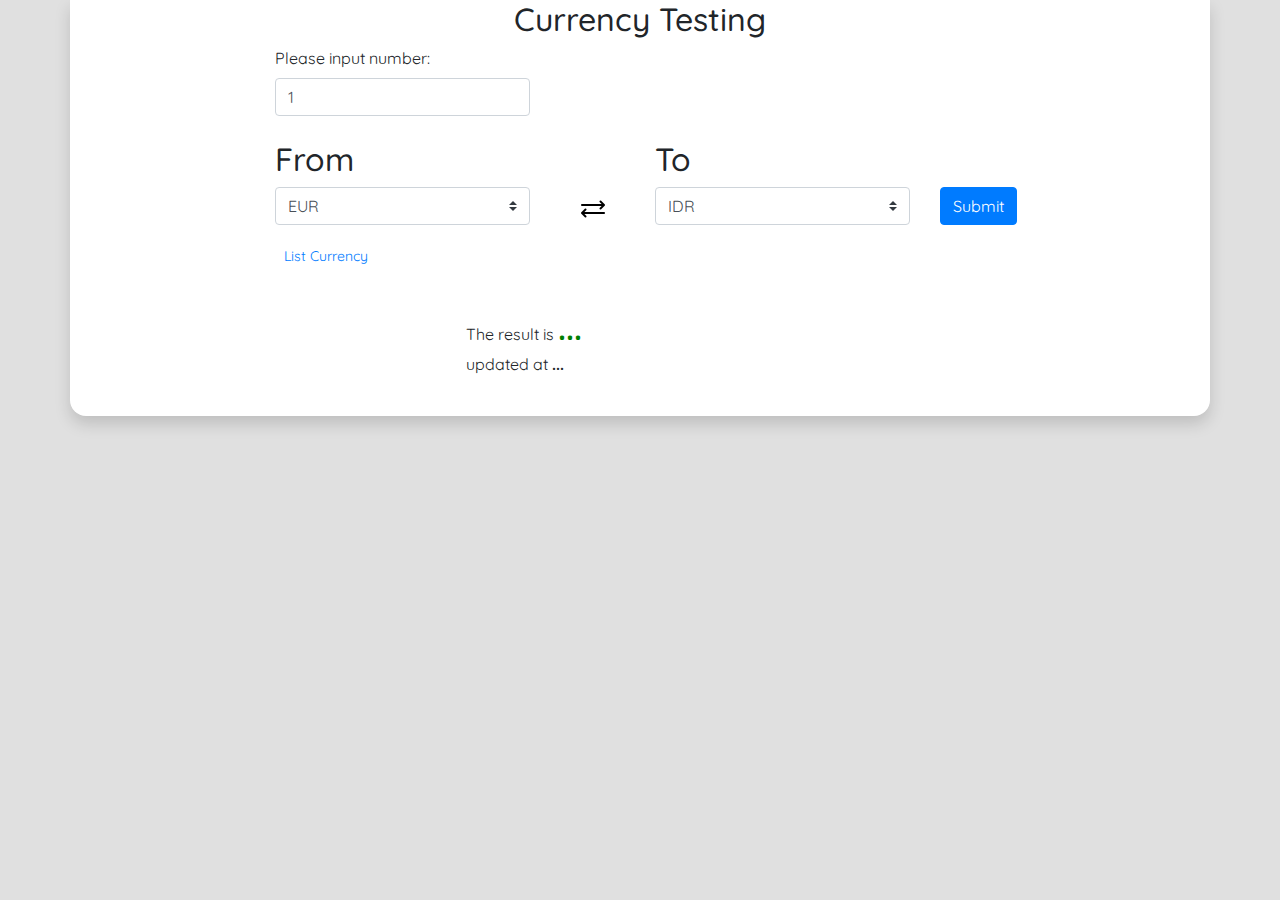
==== index.html @ 101857bf "initial" ====
<!DOCTYPE html>
<html lang="en">
<head>
    <meta charset="UTF-8">
    <meta name="viewport" content="width=device-width, initial-scale=1.0">
	<title>Document</title>
	<link rel="stylesheet" href="https://stackpath.bootstrapcdn.com/bootstrap/4.4.1/css/bootstrap.min.css">
	<link href="https://fonts.googleapis.com/css2?family=Quicksand:wght@500&display=swap" rel="stylesheet">
	<link rel="stylesheet" href="css/style.css">
</head>
<body>
	<!-- tabel currency -->
	<div class="container shadow">
		<h1 class="text-center">Currency Testing</h1>
			<div class="row">
				<div class="col-12 col-md-3 offset-lg-2">
					<label for="">Please input number: </label>
					<input type="number" id="my-numb" value="1" class="form-control">
				</div>
			</div>

			<br>
			
			<div class="row cont">
				<div class="col-12 col-md-3 offset-lg-2">
					<h1>From</h1>
					<select class="custom-select" name="from" id="from">
						<option value="EUR">EUR</option>
					</select>
				</div>
					
				<div class="col-12 col-md-1">
					<img src="img/orientation.png" class="orient" alt="orientation" onclick="swap()" width="32" height="32">
				</div>
			
				<div class="col-12 col-md-3">
					<h1>To</h1>
					<select class="custom-select" name="to" id="to">
						<option value="IDR">IDR</option>
					</select>
				</div>
				<div class="col-12 col-md-2">
					<input type="button" class="btn btn-primary" id="button1" value="Submit" onclick="compare()" />
				</div>
				<div class="col-12 col-md-3 offset-lg-2">
					<button type="button" class="btn btn-link btn-sm" style="margin:16px 0" data-toggle="modal" data-target="#exampleModalCenter">
						List Currency
					</button>
				</div>
				<div class="col-12 col-md-4 offset-lg-4 result">
					<div class="res">
						The result is 
						<span id="result">...</span>
					</div>
					<div class="time">updated at <span id="time">...</span></div>
				</div>
			</div>
			<br>
			
			<div class="modal fade" id="exampleModalCenter" tabindex="-1" role="dialog" aria-labelledby="exampleModalCenterTitle" aria-hidden="true">
				<div class="modal-dialog modal-dialog-centered" role="document">
				<div class="modal-content">
					<div class="modal-header">
					<h5 class="modal-title" id="exampleModalLongTitle">List Currency</h5>
					<button type="button" class="close" data-dismiss="modal" aria-label="Close">
						<span aria-hidden="true">&times;</span>
					</button>
					</div>
					<div class="modal-body">
						<div class="table-hide">
							<input id="myInput" class="form-control col-12 col-md-6" type="text" placeholder="Search..">
							<br>
							<table class="table table-striped">
								<thead>
								<tr>
									<th>Code Currency</th>
									<th>Detail Currency</th>
								</tr>
								</thead>
								<tbody id="myTable">
								<tr>
					
								</tr>
								</tbody>
							</table>
						</div>
					</div>
					<div class="modal-footer">
					<button type="button" class="btn btn-secondary" data-dismiss="modal">Close</button>
					</div>
				</div>
				</div>
			</div>
		</div>
	</div>
    
	<script type="text/javascript" src="js/jquery-1.12.4.min.js"></script>
	<script src="https://stackpath.bootstrapcdn.com/bootstrap/4.4.1/js/bootstrap.min.js"></script>
    <script>

		$("#myInput").on("keyup", function() {
			var value = $(this).val().toLowerCase();
			$("#myTable tr").filter(function() {
			$(this).toggle($(this).text().toLowerCase().indexOf(value) > -1)
			});
		});

		$("#my-numb").on("keyup", function() {
			$(this).toLocaleString('id')
		});

		$()

		var objectCurrency = [
			{
				name : 'IDR',
				detail : 'Indonesia Rupiah'
			},
			{
				name : 'USD',
				detail : 'US Dollar'
			},
			{
				name : 'AUD',
				detail : 'Australian Dollar'
			},
			{
				name : 'BGN',
				detail : 'Bulgarian Lev'
			},
			{
				name : 'BRL',
				detail : 'Brazilian Real'
			},
			{
				name : 'CAD',
				detail : 'Canadian Dollar'
			},
			{
				name : 'CHF',
				detail : 'Swiss Franc'
			},
			{
				name : 'CNY',
				detail : 'Yuan Renminbi'
			},
			{
				name : 'CZK',
				detail : 'Czech Koruna'
			},
			{
				name : 'DKK',
				detail : 'Danish Krone'
			},
			{
				name : 'GBP',
				detail : 'Pound Sterling'
			},
			{
				name : 'HKD',
				detail : 'Hong Kong Dollar'
			},
			{
				name : 'HRK',
				detail : 'Kuna'
			},
			{
				name : 'HUF',
				detail : 'Forint'
			},
			{
				name : 'ILS',
				detail : 'New Israeli Sheqel'
			},
			{
				name : 'INR',
				detail : 'Indian Rupee'
			},
			{
				name : 'ISK',
				detail : 'Iceland Krona'
			},
			{
				name : 'JPY',
				detail : 'Yen'
			},
			{
				name : 'KRW',
				detail : 'Won'
			},
			{
				name : 'MXN',
				detail : 'Mexican Peso'
			},
			{
				name : 'MYR',
				detail : 'Malaysian Ringgit'
			},
			{
				name : 'NOK',
				detail : 'Norwegian Krone'
			},
			{
				name : 'NZD',
				detail : 'New Zealand Dollar'
			},
			{
				name : 'PHP',
				detail : 'Phillipine Peso'
			},
			{
				name : 'PLN',
				detail : 'Zloty'
			},
			{
				name : 'RON',
				detail : 'Romanian Leu'
			},
			{
				name : 'RUB',
				detail : 'Russian Rubble'
			},
			{
				name : 'SEK',
				detail : 'Swedish Krona'
			},
			{
				name : 'SGD',
				detail : 'Singapore Dollar'
			},
			{
				name : 'THB',
				detail : 'Baht'
			},
			{
				name : 'TRY',
				detail : 'Turkish Lira'
			},
			{
				name : 'ZAR',
				detail : 'Rand'
			},
		]
		
		objectCurrency.forEach ( result => {
			$("#myTable").append(`
				<tr>
					<td>${result.name}</td>
					<td>${result.detail}</td>
				</tr>
			`)
		})

        function swap() {
            let a = $("#from").val();
            let b = $("#to").val();
            [a, b] = [b, a];
            $("#from").val(a);
            $("#to").val(b)
        }

        $("#from")

        let url = 'https://api.exchangeratesapi.io/latest'
		$.ajax({
			url: url,
			type: 'GET',
			success: (response => {
				let from = $("#from");
				let to = $("#to");
				// buat munculin key
				$.each(response.rates, function(key, value){
					from.append(`
						<option value=${key}>${key}</option>
					`);
					to.append(`
						<option value=${key}>${key}</option>
					`)				
				});
			})
		})

		function compare(){
			let from = $("#from").val();
			let to = $("#to").val();
			$.ajax({
				url: url,
				type: 'GET',
				data: { base: from, symbols: to },
				success: (response => {
					let number = $("#my-numb").val();
					let parsNumber = parseInt(number);
					let timenya = $("#time");
					let today = response.date;
					var monthWording = {
							'01':'Januari',
							'02':'Februari',
							'03':'Maret',
							'04':'April',
							'05':'Mei',
							'06':'Juni',
							'07':'Juli',
							'08':'Agustus',
							'09':'September',
							'10':'Oktober',
							'11':'November',
							'12':'Desember',
						}

					let sliceMonth = today.slice(5,7);
					let sliceDay = today.slice(8,10)
					let sliceYear = today.slice(0,4)
					
					let resultToday = `${sliceDay} ${monthWording[sliceMonth]} ${sliceYear}`
					
					timenya.text(resultToday);

					$.each(response.rates, function(key, value){
						var currency = parsNumber * value;
                        var theCurrency = currency.toLocaleString('id');
                        var result = $("#result");
						console.log("hasilnya: ", currency);
                        result.text(`${theCurrency} - ${key}`)
					});
				})
			})
		}
    </script>
</body>
</html>
---- css/style.css ----
body {
    font-family: 'Quicksand', sans-serif;
    background-color: #e0e0e0;
}
.cont {
    align-items: flex-end;
}
h1 {
    font-size: 32px;
}
.table-hide {
    max-height: 216px;
    overflow-x: scroll;
}
.result {
    padding: 16px;
}
#result {
    font-size: 32px;
    color: green;
    font-weight: bold;
}
#time {
    font-weight: bold;
}
.orient {
    cursor: pointer;margin: 0 auto;text-align: center;display: block;
}

.shadow {
    border-bottom: 0 none;
    box-shadow: 0 1px 5px rgba(0, 0, 0, 0.46);
    background-color: #fff;
    border-radius: 0 0 16px 16px;
}
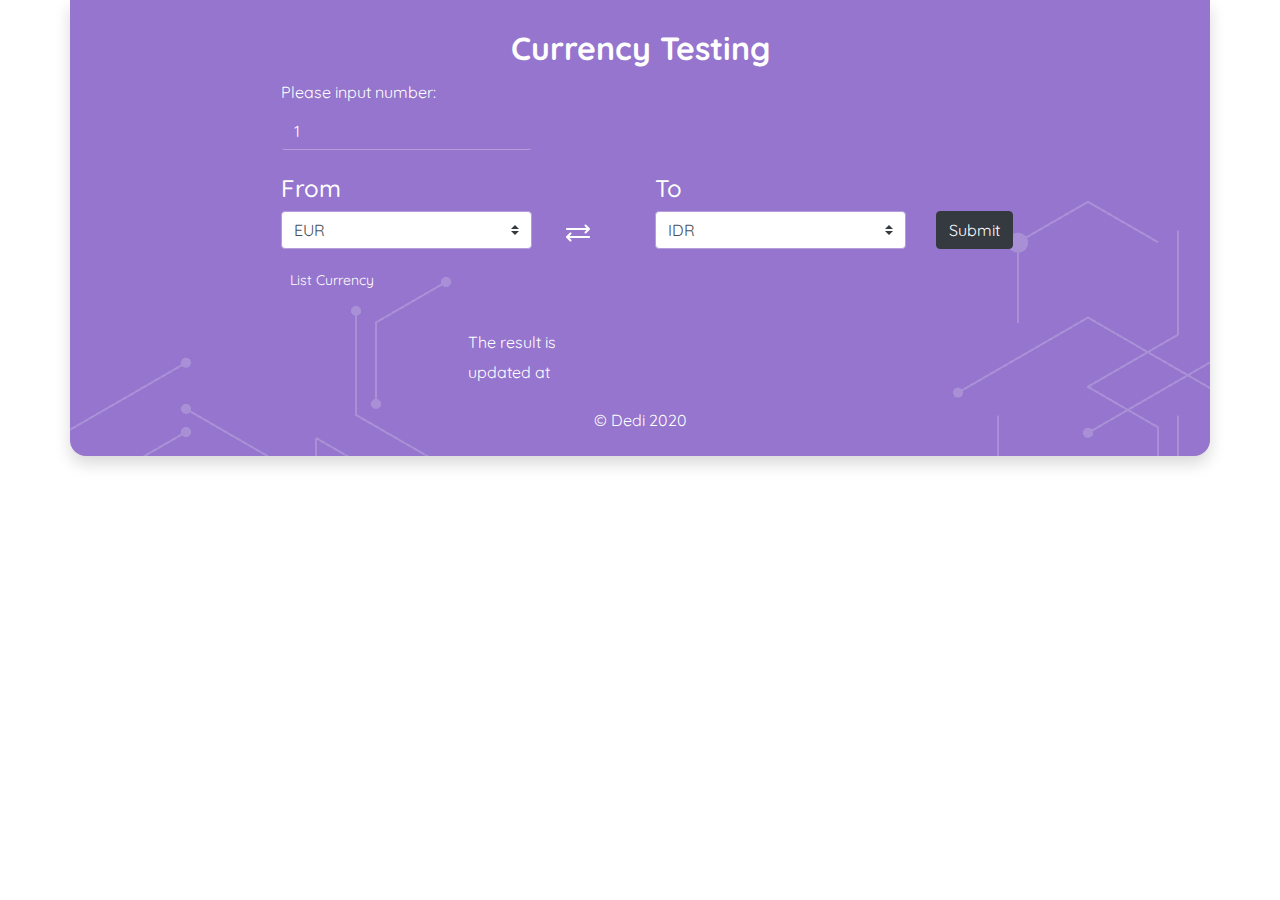
==== commit 7d7c02de: "second update" ====
--- a/index.html
+++ b/index.html
@@ -11,11 +11,11 @@
 <body>
 	<!-- tabel currency -->
 	<div class="container shadow">
-		<h1 class="text-center">Currency Testing</h1>
+		<h1 class="text-center title">Currency Testing</h1>
 			<div class="row">
 				<div class="col-12 col-md-3 offset-lg-2">
 					<label for="">Please input number: </label>
-					<input type="number" id="my-numb" value="1" class="form-control">
+					<input type="number" id="my-numb" value="1" class="form-control input">
 				</div>
 			</div>
 
@@ -37,10 +37,11 @@
 					<h1>To</h1>
 					<select class="custom-select" name="to" id="to">
 						<option value="IDR">IDR</option>
+						<option value="EUR">EUR</option>
 					</select>
 				</div>
 				<div class="col-12 col-md-2">
-					<input type="button" class="btn btn-primary" id="button1" value="Submit" onclick="compare()" />
+					<input type="button" class="btn btn-dark" id="button1" value="Submit" onclick="compare()" />
 				</div>
 				<div class="col-12 col-md-3 offset-lg-2">
 					<button type="button" class="btn btn-link btn-sm" style="margin:16px 0" data-toggle="modal" data-target="#exampleModalCenter">
@@ -50,12 +51,13 @@
 				<div class="col-12 col-md-4 offset-lg-4 result">
 					<div class="res">
 						The result is 
-						<span id="result">...</span>
+						<span id="result"></span>
 					</div>
-					<div class="time">updated at <span id="time">...</span></div>
+					<div class="time">updated at <span id="time"></span></div>
 				</div>
 			</div>
 			<br>
+			<div class="text-center">&copy; Dedi 2020</div>
 			
 			<div class="modal fade" id="exampleModalCenter" tabindex="-1" role="dialog" aria-labelledby="exampleModalCenterTitle" aria-hidden="true">
 				<div class="modal-dialog modal-dialog-centered" role="document">
--- a/css/style.css
+++ b/css/style.css
@@ -1,35 +1,72 @@
 body {
-    font-family: 'Quicksand', sans-serif;
-    background-color: #e0e0e0;
+  font-family: "Quicksand", Arial;
+  color: white;
+  height: 100vh;
+  box-sizing: border-box;
 }
-.cont {
-    align-items: flex-end;
+body #result,
+body #time {
+  color: yellow;
 }
-h1 {
-    font-size: 32px;
+body #result {
+  font-size: 32px;
 }
-.table-hide {
-    max-height: 216px;
-    overflow-x: scroll;
+body .modal-title {
+  color: black;
 }
-.result {
-    padding: 16px;
+body .btn-link {
+  color: white;
 }
-#result {
-    font-size: 32px;
-    color: green;
-    font-weight: bold;
+body .btn-link:hover {
+  color: white;
 }
-#time {
-    font-weight: bold;
+body .table-hide {
+  max-height: 200px;
+  overflow-y: scroll;
 }
-.orient {
-    cursor: pointer;margin: 0 auto;text-align: center;display: block;
+body .shadow {
+  padding: 24px;
+  background: url(../img/bg-header-bl.png) left bottom no-repeat, url(../img/bg-header-br.png) right bottom no-repeat, #9575cd;
+  box-shadow: inset 0 -15px 15px -15px rgba(0, 0, 0, 0.3);
+  border-radius: 0 0 16px 16px;
+}
+body .orient {
+  cursor: pointer;
+}
+body .title {
+  padding: 24px 0;
+  font-weight: bold;
+  line-height: 0;
+  text-align: center;
+  font-size: 32px;
+}
+body .input {
+  border: 1px solid transparent;
+  background: transparent;
+  color: white;
+  border-bottom: 1px solid #b39ddb;
+}
+body .input:focus {
+  color: white;
+  background-color: transparent;
+  border-color: transparent;
+  border-bottom: 1px solid white;
+  outline: 0;
+  box-shadow: initial;
+}
+body .custom-select {
+  border: 1px solid #b39ddb;
+}
+body .custom-select:focus {
+  border-color: #9575cd;
+  outline: 0;
+  box-shadow: initial;
+}
+body .cont {
+  align-items: flex-end;
+}
+body .cont h1 {
+  font-size: 24px;
 }
 
-.shadow {
-    border-bottom: 0 none;
-    box-shadow: 0 1px 5px rgba(0, 0, 0, 0.46);
-    background-color: #fff;
-    border-radius: 0 0 16px 16px;
-}+/*# sourceMappingURL=style.css.map */
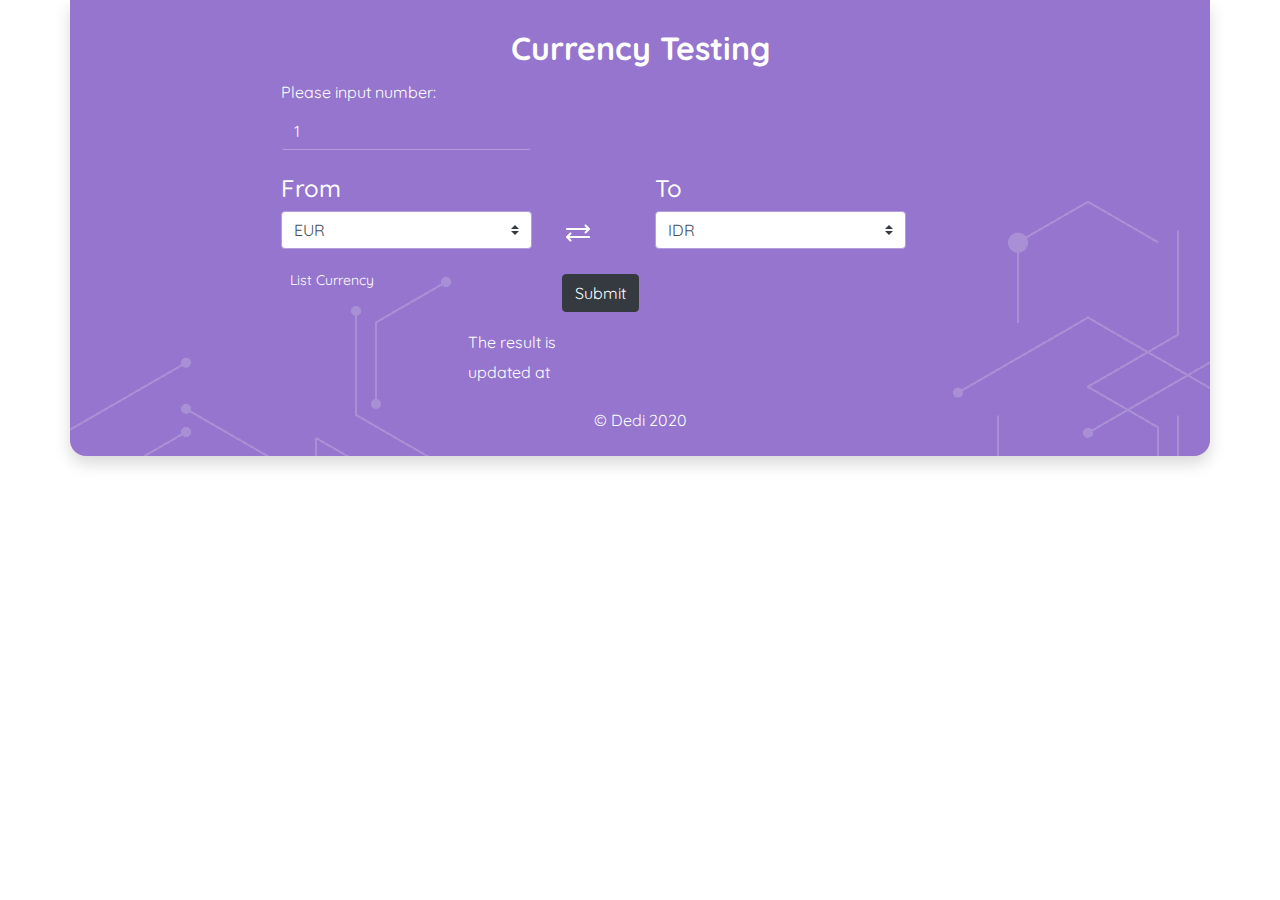
==== commit 28f9ac84: "test" ====
--- a/index.html
+++ b/index.html
@@ -3,7 +3,8 @@
 <head>
     <meta charset="UTF-8">
     <meta name="viewport" content="width=device-width, initial-scale=1.0">
-	<title>Document</title>
+	<title>Currency</title>
+	<link rel="shortcut icon" href="img/favicon.png" type="image/png" />
 	<link rel="stylesheet" href="https://stackpath.bootstrapcdn.com/bootstrap/4.4.1/css/bootstrap.min.css">
 	<link href="https://fonts.googleapis.com/css2?family=Quicksand:wght@500&display=swap" rel="stylesheet">
 	<link rel="stylesheet" href="css/style.css">
@@ -22,32 +23,33 @@
 			<br>
 			
 			<div class="row cont">
-				<div class="col-12 col-md-3 offset-lg-2">
+				<div class="col-5 col-md-3 offset-lg-2">
 					<h1>From</h1>
 					<select class="custom-select" name="from" id="from">
 						<option value="EUR">EUR</option>
 					</select>
 				</div>
 					
-				<div class="col-12 col-md-1">
+				<div class="col-2 col-md-1">
 					<img src="img/orientation.png" class="orient" alt="orientation" onclick="swap()" width="32" height="32">
 				</div>
 			
-				<div class="col-12 col-md-3">
+				<div class="col-5 col-md-3">
 					<h1>To</h1>
 					<select class="custom-select" name="to" id="to">
 						<option value="IDR">IDR</option>
 						<option value="EUR">EUR</option>
 					</select>
 				</div>
-				<div class="col-12 col-md-2">
-					<input type="button" class="btn btn-dark" id="button1" value="Submit" onclick="compare()" />
-				</div>
 				<div class="col-12 col-md-3 offset-lg-2">
 					<button type="button" class="btn btn-link btn-sm" style="margin:16px 0" data-toggle="modal" data-target="#exampleModalCenter">
 						List Currency
 					</button>
 				</div>
+				<div class="col-12 col-md-2">
+					<input type="button" class="btn btn-dark" id="button1" value="Submit" onclick="compare()" />
+				</div>
+				<br>
 				<div class="col-12 col-md-4 offset-lg-4 result">
 					<div class="res">
 						The result is 
--- a/css/style.css
+++ b/css/style.css
@@ -1,7 +1,12 @@
+@media (max-width: 566px) {
+  .shadow {
+    height: 100vh;
+    border-radius: 0 !important;
+  }
+}
 body {
   font-family: "Quicksand", Arial;
   color: white;
-  height: 100vh;
   box-sizing: border-box;
 }
 body #result,
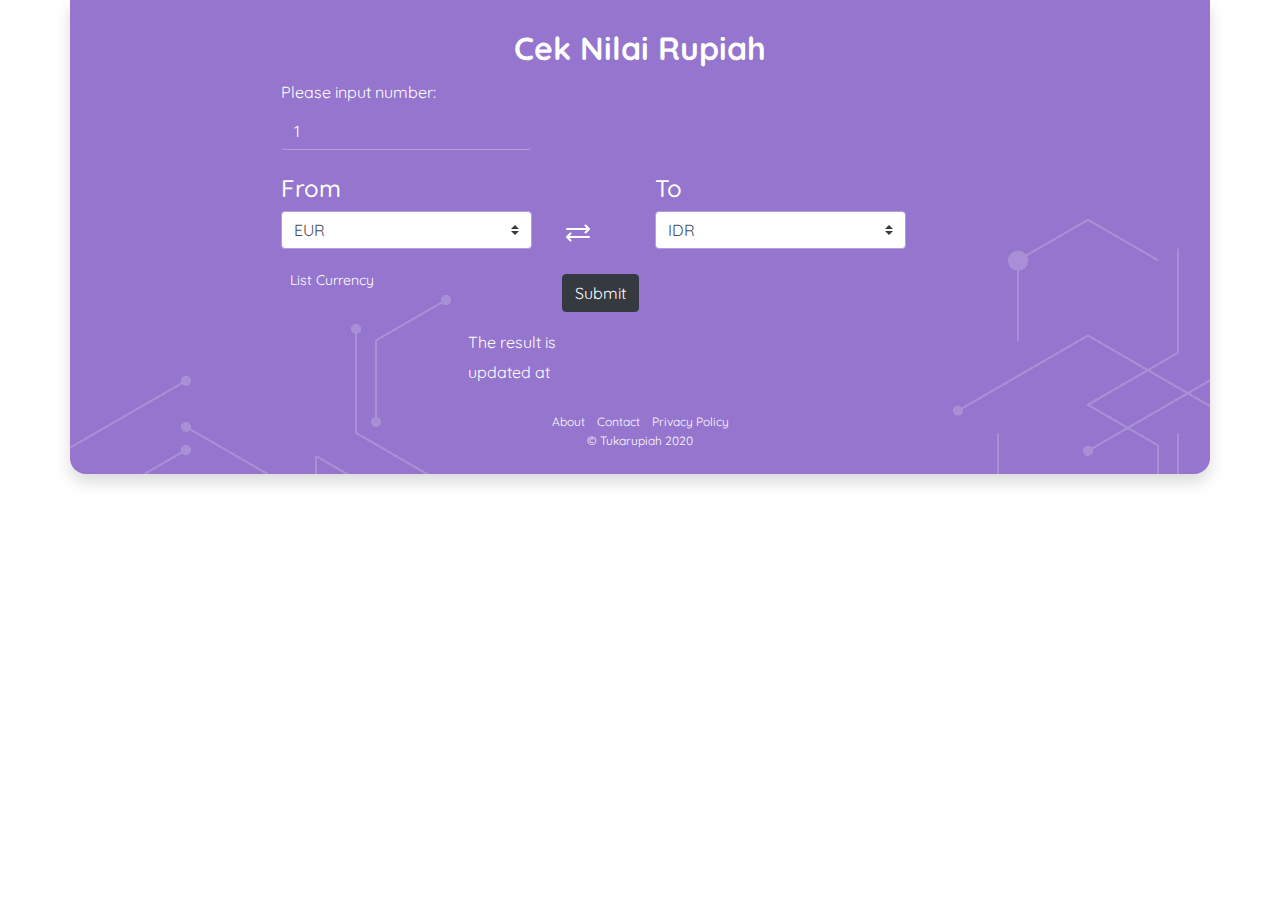
==== commit 84ec131c: "update" ====
--- a/index.html
+++ b/index.html
@@ -8,15 +8,16 @@
 	<link rel="stylesheet" href="https://stackpath.bootstrapcdn.com/bootstrap/4.4.1/css/bootstrap.min.css">
 	<link href="https://fonts.googleapis.com/css2?family=Quicksand:wght@500&display=swap" rel="stylesheet">
 	<link rel="stylesheet" href="css/style.css">
+	<script data-ad-client="ca-pub-5576737177920444" async src="https://pagead2.googlesyndication.com/pagead/js/adsbygoogle.js"></script>
 </head>
 <body>
 	<!-- tabel currency -->
 	<div class="container shadow">
-		<h1 class="text-center title">Currency Testing</h1>
+		<h1 class="text-center title">Cek Nilai Rupiah</h1>
 			<div class="row">
 				<div class="col-12 col-md-3 offset-lg-2">
 					<label for="">Please input number: </label>
-					<input type="number" id="my-numb" value="1" class="form-control input">
+					<input type="text" id="my-numb" value="1" class="form-control input">
 				</div>
 			</div>
 
@@ -59,7 +60,14 @@
 				</div>
 			</div>
 			<br>
-			<div class="text-center">&copy; Dedi 2020</div>
+			<footer>
+				<div class="text-center">
+					<a href="about.html">About</a>
+					<a href="contact.html">Contact</a>
+					<a href="privacy-policy.html">Privacy Policy</a>
+					<div class="small">&copy; Tukarupiah 2020</div>
+				</div>
+			</footer>
 			
 			<div class="modal fade" id="exampleModalCenter" tabindex="-1" role="dialog" aria-labelledby="exampleModalCenterTitle" aria-hidden="true">
 				<div class="modal-dialog modal-dialog-centered" role="document">
@@ -98,237 +106,8 @@
 		</div>
 	</div>
     
-	<script type="text/javascript" src="js/jquery-1.12.4.min.js"></script>
+	<script src="https://code.jquery.com/jquery-3.5.1.min.js" integrity="sha256-9/aliU8dGd2tb6OSsuzixeV4y/faTqgFtohetphbbj0=" crossorigin="anonymous"></script>
 	<script src="https://stackpath.bootstrapcdn.com/bootstrap/4.4.1/js/bootstrap.min.js"></script>
-    <script>
-
-		$("#myInput").on("keyup", function() {
-			var value = $(this).val().toLowerCase();
-			$("#myTable tr").filter(function() {
-			$(this).toggle($(this).text().toLowerCase().indexOf(value) > -1)
-			});
-		});
-
-		$("#my-numb").on("keyup", function() {
-			$(this).toLocaleString('id')
-		});
-
-		$()
-
-		var objectCurrency = [
-			{
-				name : 'IDR',
-				detail : 'Indonesia Rupiah'
-			},
-			{
-				name : 'USD',
-				detail : 'US Dollar'
-			},
-			{
-				name : 'AUD',
-				detail : 'Australian Dollar'
-			},
-			{
-				name : 'BGN',
-				detail : 'Bulgarian Lev'
-			},
-			{
-				name : 'BRL',
-				detail : 'Brazilian Real'
-			},
-			{
-				name : 'CAD',
-				detail : 'Canadian Dollar'
-			},
-			{
-				name : 'CHF',
-				detail : 'Swiss Franc'
-			},
-			{
-				name : 'CNY',
-				detail : 'Yuan Renminbi'
-			},
-			{
-				name : 'CZK',
-				detail : 'Czech Koruna'
-			},
-			{
-				name : 'DKK',
-				detail : 'Danish Krone'
-			},
-			{
-				name : 'GBP',
-				detail : 'Pound Sterling'
-			},
-			{
-				name : 'HKD',
-				detail : 'Hong Kong Dollar'
-			},
-			{
-				name : 'HRK',
-				detail : 'Kuna'
-			},
-			{
-				name : 'HUF',
-				detail : 'Forint'
-			},
-			{
-				name : 'ILS',
-				detail : 'New Israeli Sheqel'
-			},
-			{
-				name : 'INR',
-				detail : 'Indian Rupee'
-			},
-			{
-				name : 'ISK',
-				detail : 'Iceland Krona'
-			},
-			{
-				name : 'JPY',
-				detail : 'Yen'
-			},
-			{
-				name : 'KRW',
-				detail : 'Won'
-			},
-			{
-				name : 'MXN',
-				detail : 'Mexican Peso'
-			},
-			{
-				name : 'MYR',
-				detail : 'Malaysian Ringgit'
-			},
-			{
-				name : 'NOK',
-				detail : 'Norwegian Krone'
-			},
-			{
-				name : 'NZD',
-				detail : 'New Zealand Dollar'
-			},
-			{
-				name : 'PHP',
-				detail : 'Phillipine Peso'
-			},
-			{
-				name : 'PLN',
-				detail : 'Zloty'
-			},
-			{
-				name : 'RON',
-				detail : 'Romanian Leu'
-			},
-			{
-				name : 'RUB',
-				detail : 'Russian Rubble'
-			},
-			{
-				name : 'SEK',
-				detail : 'Swedish Krona'
-			},
-			{
-				name : 'SGD',
-				detail : 'Singapore Dollar'
-			},
-			{
-				name : 'THB',
-				detail : 'Baht'
-			},
-			{
-				name : 'TRY',
-				detail : 'Turkish Lira'
-			},
-			{
-				name : 'ZAR',
-				detail : 'Rand'
-			},
-		]
-		
-		objectCurrency.forEach ( result => {
-			$("#myTable").append(`
-				<tr>
-					<td>${result.name}</td>
-					<td>${result.detail}</td>
-				</tr>
-			`)
-		})
-
-        function swap() {
-            let a = $("#from").val();
-            let b = $("#to").val();
-            [a, b] = [b, a];
-            $("#from").val(a);
-            $("#to").val(b)
-        }
-
-        $("#from")
-
-        let url = 'https://api.exchangeratesapi.io/latest'
-		$.ajax({
-			url: url,
-			type: 'GET',
-			success: (response => {
-				let from = $("#from");
-				let to = $("#to");
-				// buat munculin key
-				$.each(response.rates, function(key, value){
-					from.append(`
-						<option value=${key}>${key}</option>
-					`);
-					to.append(`
-						<option value=${key}>${key}</option>
-					`)				
-				});
-			})
-		})
-
-		function compare(){
-			let from = $("#from").val();
-			let to = $("#to").val();
-			$.ajax({
-				url: url,
-				type: 'GET',
-				data: { base: from, symbols: to },
-				success: (response => {
-					let number = $("#my-numb").val();
-					let parsNumber = parseInt(number);
-					let timenya = $("#time");
-					let today = response.date;
-					var monthWording = {
-							'01':'Januari',
-							'02':'Februari',
-							'03':'Maret',
-							'04':'April',
-							'05':'Mei',
-							'06':'Juni',
-							'07':'Juli',
-							'08':'Agustus',
-							'09':'September',
-							'10':'Oktober',
-							'11':'November',
-							'12':'Desember',
-						}
-
-					let sliceMonth = today.slice(5,7);
-					let sliceDay = today.slice(8,10)
-					let sliceYear = today.slice(0,4)
-					
-					let resultToday = `${sliceDay} ${monthWording[sliceMonth]} ${sliceYear}`
-					
-					timenya.text(resultToday);
-
-					$.each(response.rates, function(key, value){
-						var currency = parsNumber * value;
-                        var theCurrency = currency.toLocaleString('id');
-                        var result = $("#result");
-						console.log("hasilnya: ", currency);
-                        result.text(`${theCurrency} - ${key}`)
-					});
-				})
-			})
-		}
-    </script>
+	<script type="text/javascript" src="js/custom.js"></script>
 </body>
 </html>--- a/css/style.css
+++ b/css/style.css
@@ -3,11 +3,72 @@
     height: 100vh;
     border-radius: 0 !important;
   }
+
+  .email {
+    font-size: 24px;
+  }
+
+  .height-auto {
+    height: auto !important;
+  }
 }
+.small {
+  font-size: 12px;
+}
+
 body {
   font-family: "Quicksand", Arial;
   color: white;
   box-sizing: border-box;
+  overflow-x: hidden;
+}
+body a {
+  color: white;
+}
+body a:hover {
+  color: white;
+  text-decoration: none;
+}
+body .email {
+  margin: 56px 0;
+}
+body .email a {
+  color: rebeccapurple;
+  font-weight: bold;
+  background: white;
+  padding: 16px 24px;
+  border-radius: 24px;
+  margin: 16px 0;
+}
+body .email a:hover {
+  text-decoration: none;
+}
+body .breadcumb {
+  display: block;
+  margin-bottom: 32px;
+}
+body .breadcumb .active {
+  font-weight: bold;
+}
+body .breadcumb .active::before {
+  content: "/ ";
+}
+body .breadcumb a {
+  display: inline-block;
+  color: white;
+}
+body .breadcumb a:hover {
+  text-decoration: none;
+  color: silver;
+}
+body footer a {
+  font-size: 12px;
+  color: white;
+  margin: 0 4px;
+}
+body footer a:hover {
+  color: silver;
+  text-decoration: none;
 }
 body #result,
 body #time {
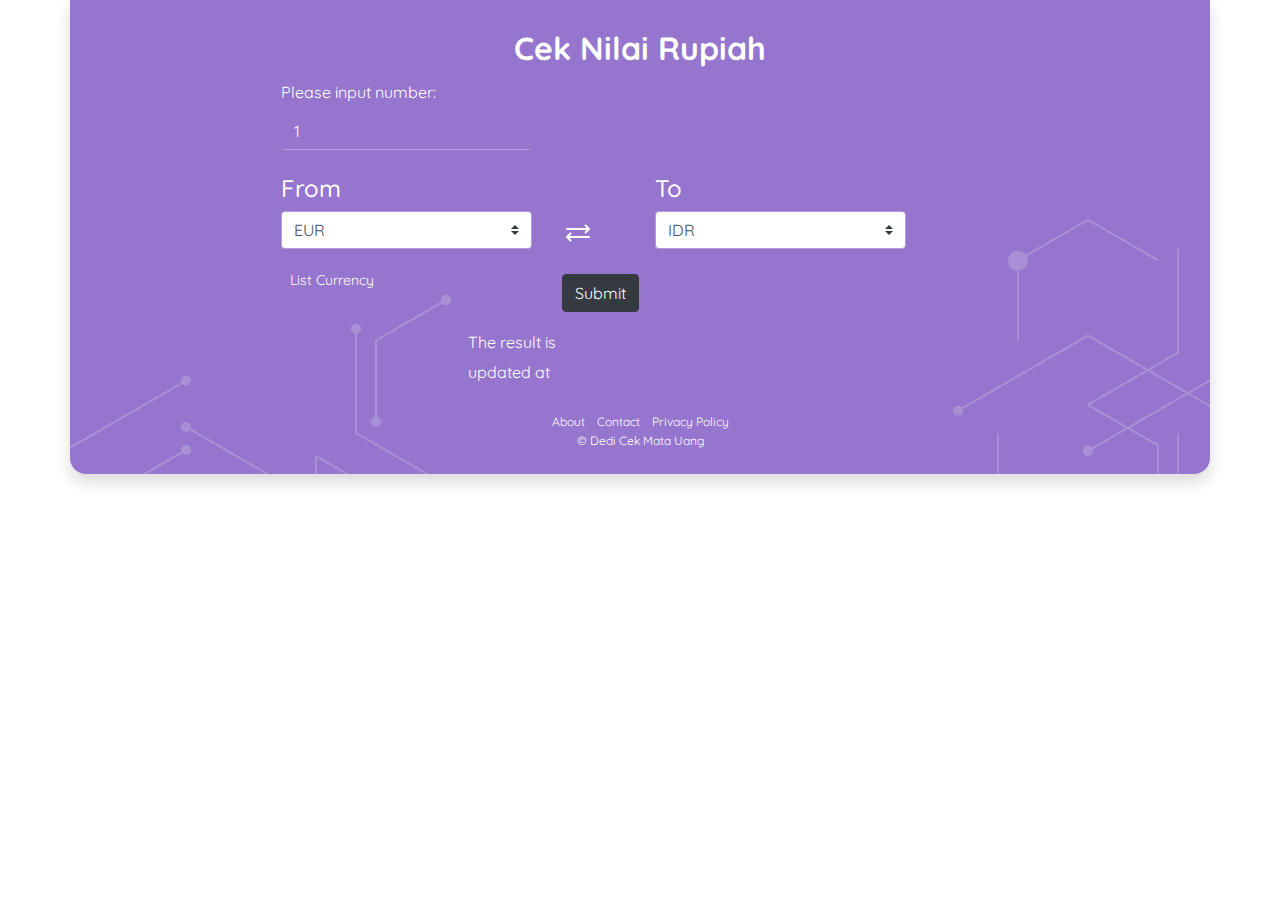
==== commit c3273a95: "Update index.html" ====
--- a/index.html
+++ b/index.html
@@ -65,7 +65,7 @@
 					<a href="about.html">About</a>
 					<a href="contact.html">Contact</a>
 					<a href="privacy-policy.html">Privacy Policy</a>
-					<div class="small">&copy; Tukarupiah 2020</div>
+					<div class="small">&copy; Dedi Cek Mata Uang</div>
 				</div>
 			</footer>
 			
@@ -110,4 +110,4 @@
 	<script src="https://stackpath.bootstrapcdn.com/bootstrap/4.4.1/js/bootstrap.min.js"></script>
 	<script type="text/javascript" src="js/custom.js"></script>
 </body>
-</html>+</html>
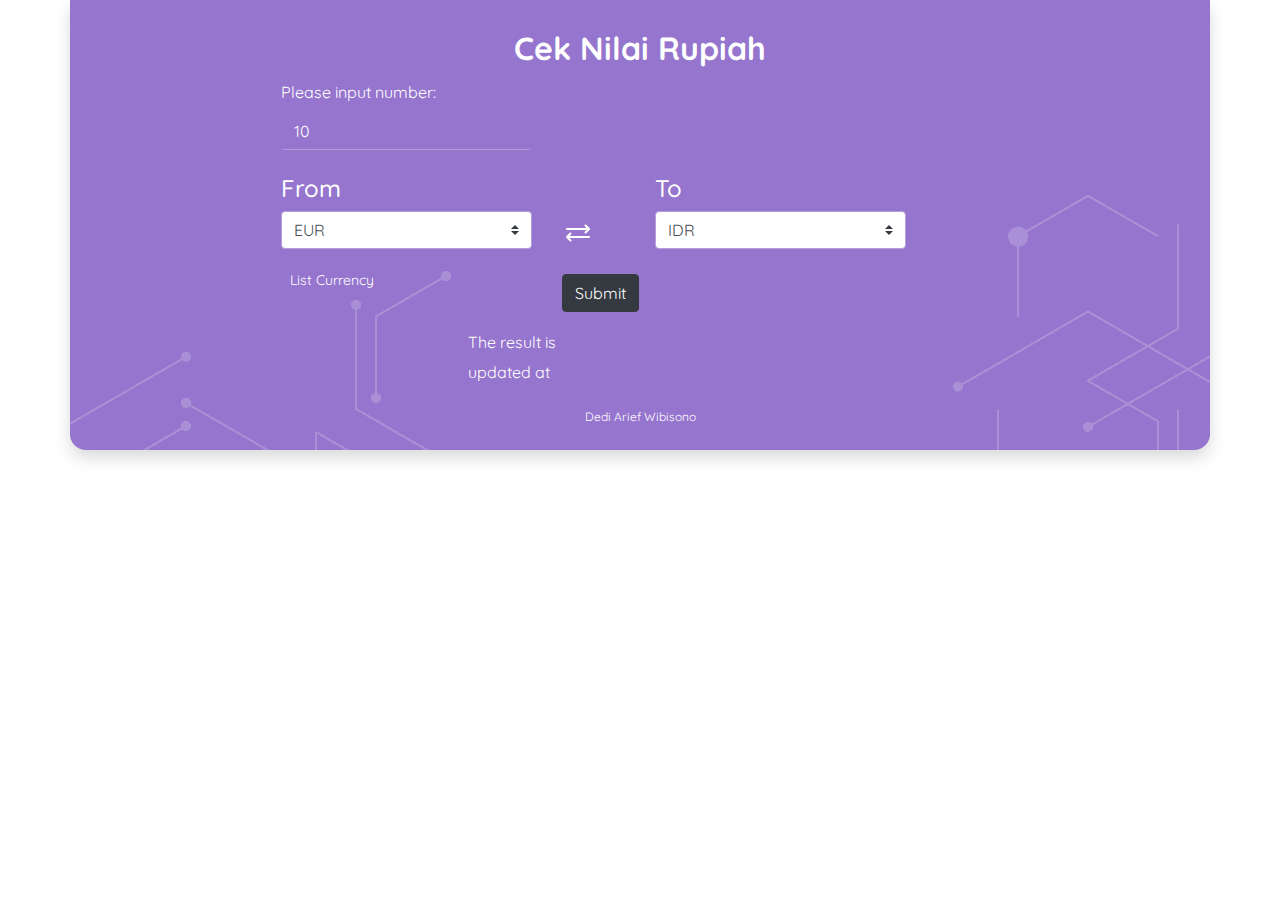
==== commit 4794380a: "Add files via upload" ====
--- a/index.html
+++ b/index.html
@@ -1,113 +1,116 @@
-<!DOCTYPE html>
-<html lang="en">
-<head>
-    <meta charset="UTF-8">
-    <meta name="viewport" content="width=device-width, initial-scale=1.0">
-	<title>Currency</title>
-	<link rel="shortcut icon" href="img/favicon.png" type="image/png" />
-	<link rel="stylesheet" href="https://stackpath.bootstrapcdn.com/bootstrap/4.4.1/css/bootstrap.min.css">
-	<link href="https://fonts.googleapis.com/css2?family=Quicksand:wght@500&display=swap" rel="stylesheet">
-	<link rel="stylesheet" href="css/style.css">
-	<script data-ad-client="ca-pub-5576737177920444" async src="https://pagead2.googlesyndication.com/pagead/js/adsbygoogle.js"></script>
-</head>
-<body>
-	<!-- tabel currency -->
-	<div class="container shadow">
-		<h1 class="text-center title">Cek Nilai Rupiah</h1>
-			<div class="row">
-				<div class="col-12 col-md-3 offset-lg-2">
-					<label for="">Please input number: </label>
-					<input type="text" id="my-numb" value="1" class="form-control input">
-				</div>
-			</div>
-
-			<br>
-			
-			<div class="row cont">
-				<div class="col-5 col-md-3 offset-lg-2">
-					<h1>From</h1>
-					<select class="custom-select" name="from" id="from">
-						<option value="EUR">EUR</option>
-					</select>
-				</div>
-					
-				<div class="col-2 col-md-1">
-					<img src="img/orientation.png" class="orient" alt="orientation" onclick="swap()" width="32" height="32">
-				</div>
-			
-				<div class="col-5 col-md-3">
-					<h1>To</h1>
-					<select class="custom-select" name="to" id="to">
-						<option value="IDR">IDR</option>
-						<option value="EUR">EUR</option>
-					</select>
-				</div>
-				<div class="col-12 col-md-3 offset-lg-2">
-					<button type="button" class="btn btn-link btn-sm" style="margin:16px 0" data-toggle="modal" data-target="#exampleModalCenter">
-						List Currency
-					</button>
-				</div>
-				<div class="col-12 col-md-2">
-					<input type="button" class="btn btn-dark" id="button1" value="Submit" onclick="compare()" />
-				</div>
-				<br>
-				<div class="col-12 col-md-4 offset-lg-4 result">
-					<div class="res">
-						The result is 
-						<span id="result"></span>
-					</div>
-					<div class="time">updated at <span id="time"></span></div>
-				</div>
-			</div>
-			<br>
-			<footer>
-				<div class="text-center">
-					<a href="about.html">About</a>
-					<a href="contact.html">Contact</a>
-					<a href="privacy-policy.html">Privacy Policy</a>
-					<div class="small">&copy; Dedi Cek Mata Uang</div>
-				</div>
-			</footer>
-			
-			<div class="modal fade" id="exampleModalCenter" tabindex="-1" role="dialog" aria-labelledby="exampleModalCenterTitle" aria-hidden="true">
-				<div class="modal-dialog modal-dialog-centered" role="document">
-				<div class="modal-content">
-					<div class="modal-header">
-					<h5 class="modal-title" id="exampleModalLongTitle">List Currency</h5>
-					<button type="button" class="close" data-dismiss="modal" aria-label="Close">
-						<span aria-hidden="true">&times;</span>
-					</button>
-					</div>
-					<div class="modal-body">
-						<div class="table-hide">
-							<input id="myInput" class="form-control col-12 col-md-6" type="text" placeholder="Search..">
-							<br>
-							<table class="table table-striped">
-								<thead>
-								<tr>
-									<th>Code Currency</th>
-									<th>Detail Currency</th>
-								</tr>
-								</thead>
-								<tbody id="myTable">
-								<tr>
-					
-								</tr>
-								</tbody>
-							</table>
-						</div>
-					</div>
-					<div class="modal-footer">
-					<button type="button" class="btn btn-secondary" data-dismiss="modal">Close</button>
-					</div>
-				</div>
-				</div>
-			</div>
-		</div>
-	</div>
-    
-	<script src="https://code.jquery.com/jquery-3.5.1.min.js" integrity="sha256-9/aliU8dGd2tb6OSsuzixeV4y/faTqgFtohetphbbj0=" crossorigin="anonymous"></script>
-	<script src="https://stackpath.bootstrapcdn.com/bootstrap/4.4.1/js/bootstrap.min.js"></script>
-	<script type="text/javascript" src="js/custom.js"></script>
-</body>
-</html>
+<!DOCTYPE html>
+<html lang="en">
+
+<head>
+    <meta charset="UTF-8">
+    <meta name="viewport" content="width=device-width, initial-scale=1.0">
+    <title>Currency</title>
+    <link rel="shortcut icon" href="img/favicon.png" type="image/png" />
+    <link rel="stylesheet" href="https://stackpath.bootstrapcdn.com/bootstrap/4.4.1/css/bootstrap.min.css">
+    <link href="https://fonts.googleapis.com/css2?family=Quicksand:wght@500&display=swap" rel="stylesheet">
+    <link rel="stylesheet" href="css/style.css">
+    <script data-ad-client="ca-pub-5576737177920444" async src="https://pagead2.googlesyndication.com/pagead/js/adsbygoogle.js"></script>
+</head>
+
+<body>
+    <!-- tabel currency -->
+    <div class="container shadow">
+        <h1 class="text-center title">Cek Nilai Rupiah</h1>
+        <div class="row">
+            <div class="col-12 col-md-3 offset-lg-2">
+                <label for="">Please input number: </label>
+                <input type="text" id="my-numb" value="10" class="form-control input">
+            </div>
+        </div>
+
+        <br>
+
+        <div class="row cont">
+            <div class="col-5 col-md-3 offset-lg-2">
+                <h1>From</h1>
+                <select class="custom-select" name="from" id="from">
+						<option value="EUR">EUR</option>
+					</select>
+            </div>
+
+            <div class="col-2 col-md-1">
+                <img src="img/orientation.png" class="orient" alt="orientation" onclick="swap()" width="32" height="32">
+            </div>
+
+            <div class="col-5 col-md-3">
+                <h1>To</h1>
+                <select class="custom-select" name="to" id="to">
+						<option value="IDR">IDR</option>
+						<option value="EUR">EUR</option>
+					</select>
+            </div>
+            <div class="col-12 col-md-3 offset-lg-2">
+                <button type="button" class="btn btn-link btn-sm" style="margin:16px 0" data-toggle="modal" data-target="#exampleModalCenter">
+						List Currency
+					</button>
+            </div>
+            <div class="col-12 col-md-2">
+                <input type="button" class="btn btn-dark" id="button1" value="Submit" onclick="compare()" />
+            </div>
+            <br>
+            <div class="col-12 col-md-4 offset-lg-4 result">
+                <div class="res">
+                    The result is
+                    <span id="result"></span>
+                </div>
+                <div class="time">updated at <span id="time"></span></div>
+            </div>
+        </div>
+        <br>
+        <footer>
+            <div class="text-center">
+                <div class="small">Dedi Arief Wibisono</div>
+            </div>
+        </footer>
+
+        <div class="modal fade" id="exampleModalCenter" tabindex="-1" role="dialog" aria-labelledby="exampleModalCenterTitle" aria-hidden="true">
+            <div class="modal-dialog modal-dialog-centered" role="document">
+                <div class="modal-content">
+                    <div class="modal-header">
+                        <h5 class="modal-title" id="exampleModalLongTitle">List Currency</h5>
+                        <button type="button" class="close" data-dismiss="modal" aria-label="Close">
+						<span aria-hidden="true">&times;</span>
+					</button>
+                    </div>
+                    <div class="modal-body">
+                        <div class="table-hide">
+                            <input id="myInput" class="form-control col-12 col-md-6" type="text" placeholder="Search..">
+                            <br>
+                            <table class="table table-striped">
+                                <thead>
+                                    <tr>
+                                        <th>Code Currency</th>
+                                        <th>Detail Currency</th>
+                                    </tr>
+                                </thead>
+                                <tbody id="myTable">
+                                    <tr>
+
+                                    </tr>
+                                </tbody>
+                            </table>
+                        </div>
+                    </div>
+                    <div class="modal-footer">
+                        <button type="button" class="btn btn-secondary" data-dismiss="modal">Close</button>
+                    </div>
+                </div>
+            </div>
+        </div>
+    </div>
+    </div>
+
+    <input type="date" class="helper" hidden>
+
+    <script src="https://code.jquery.com/jquery-3.5.1.min.js" integrity="sha256-9/aliU8dGd2tb6OSsuzixeV4y/faTqgFtohetphbbj0=" crossorigin="anonymous"></script>
+    <script src="https://stackpath.bootstrapcdn.com/bootstrap/4.4.1/js/bootstrap.min.js"></script>
+    <script type="text/javascript" src="js/custom.js"></script>
+</body>
+
+
+</html>